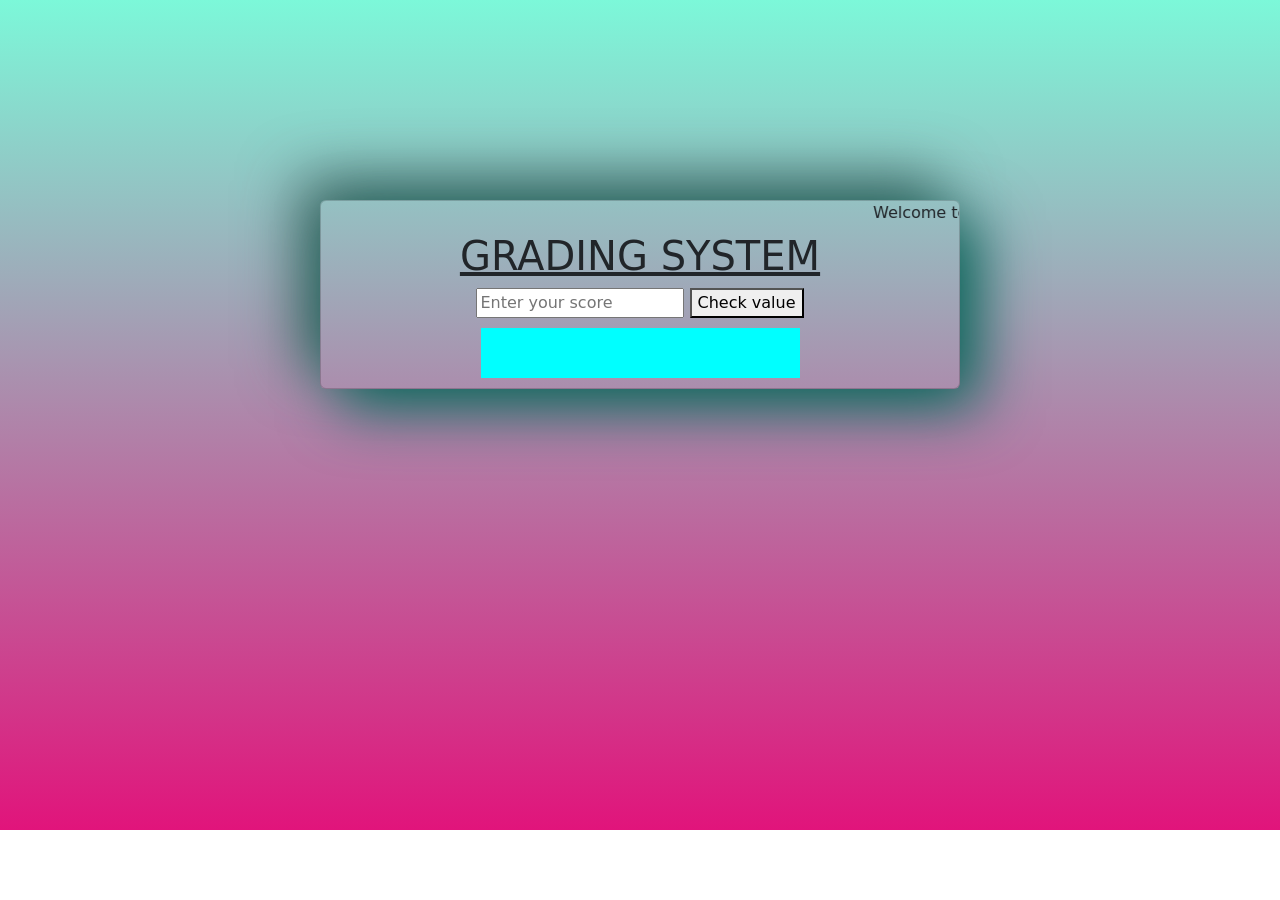
==== LEVEL TWO/Grading system/GRADING/index.html @ 11a16caf "add a file" ====
<!DOCTYPE html>
<html lang="en">
<head>
    <meta charset="UTF-8">
    <meta name="viewport" content="width=device-width, initial-scale=1.0">
    <title>GRADING SYSTEM</title>
    <link rel="stylesheet" href="style.css">
    <link rel="stylesheet" href="bootstrap.css">
    <link rel="stylesheet" href="bootstrap.js">
</head>
<body>
    <div class="bubbles">
        <span class="one"></span>
        <span class="two"></span>
        <span class="Triangle"></span>
        <span class="four"></span>
        <span class="five"></span>
        <span class="six"></span>
        <span class="seven"></span>

    </div>

    <div class=" card w-50 Gradingshet text-center ">  
    <div>
         <marquee behavior="" direction=""> Welcome to the official grading page</marquee>
        <h1 class=" text-decoration-underline">GRADING SYSTEM</h1>
    </div>
    <div>
        <input type="number" placeholder="Enter your score" id="input">
        <button  onclick="checkValue()">Check value</button>
        <div class="box" id="displayResult"></div>
    </div>
    </div>

    







    <script src="script.js"></script>
</body>
</html>
---- LEVEL TWO/Grading system/GRADING/style.css ----
body{
    background: linear-gradient(rgb(124, 248, 217), rgb(225, 20, 123) ) ; 
    background-repeat: no-repeat; 
    background-size: cover;
    width: 100%;
    height: 70vh;

    margin:0;
    padding: 0;
    box-sizing: border-box;

}
.Gradingshet{
    margin: 200px auto;
    box-shadow: 20px 20px 60px #0c685d, 
    -20px -20px 60px #3b6661;
    background-color:transparent !important;
    border-radius: 40px;
}

#displayResult{
    background-color:cyan;
    width: 50%;
    padding: auto;
    height: 50px;
    margin:10px auto;
    font-size: x-large;
    font-weight: bold;
}

@media screen and (min-width:250px) and (max-width:476px){
.Gradingshet{
    width: 100%;
}
#displayresult{
    width: 80%;
}}
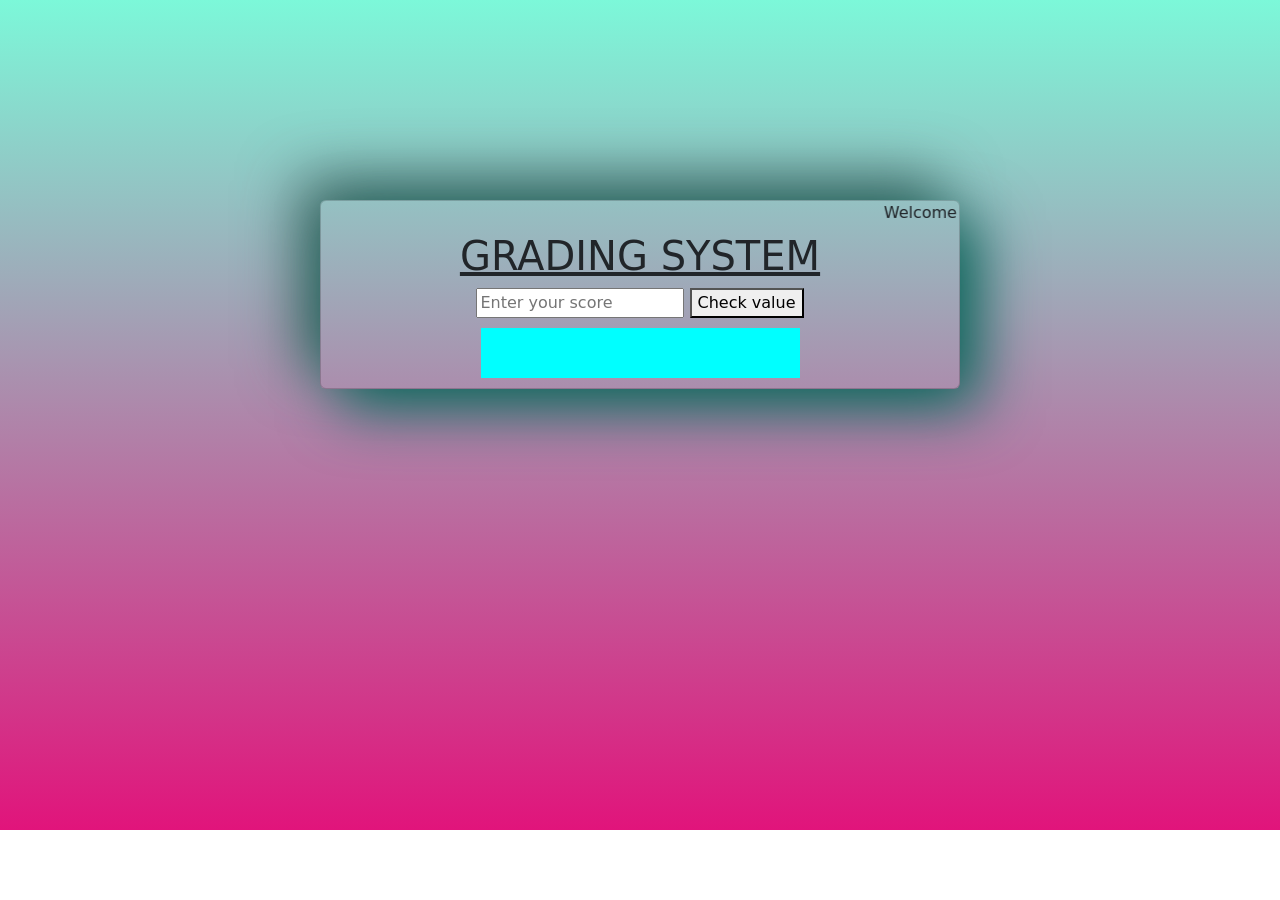
==== commit d845d305: "update a new file" ====
--- a/LEVEL TWO/Grading system/GRADING/index.html
+++ b/LEVEL TWO/Grading system/GRADING/index.html
@@ -23,7 +23,7 @@
     <div class=" card w-50 Gradingshet text-center ">  
     <div>
          <marquee behavior="" direction=""> Welcome to the official grading page</marquee>
-        <h1 class=" text-decoration-underline">GRADING SYSTEM</h1>
+        <h1 class=" text-decoration-underline  " >GRADING SYSTEM</h1>
     </div>
     <div>
         <input type="number" placeholder="Enter your score" id="input">
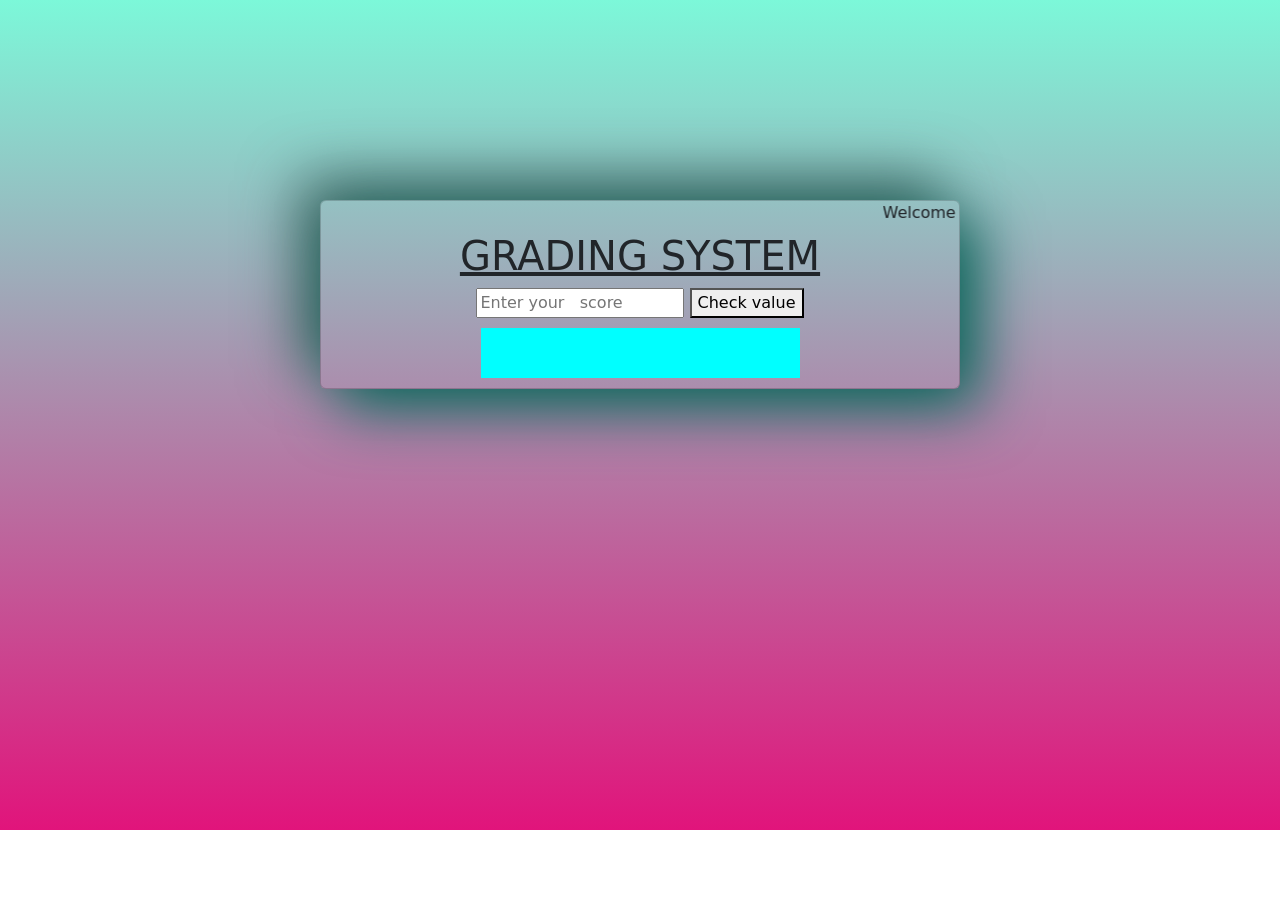
==== commit a85d8ea8: "add a profile" ====
--- a/LEVEL TWO/Grading system/GRADING/index.html
+++ b/LEVEL TWO/Grading system/GRADING/index.html
@@ -22,11 +22,11 @@
 
     <div class=" card w-50 Gradingshet text-center ">  
     <div>
-         <marquee behavior="" direction=""> Welcome to the official grading page</marquee>
+         <marquee behavior="" direction="">  Welcome to the official grading page</marquee>
         <h1 class=" text-decoration-underline  " >GRADING SYSTEM</h1>
     </div>
     <div>
-        <input type="number" placeholder="Enter your score" id="input">
+        <input type="number" placeholder="Enter your   score" id="input">
         <button  onclick="checkValue()">Check value</button>
         <div class="box" id="displayResult"></div>
     </div>
